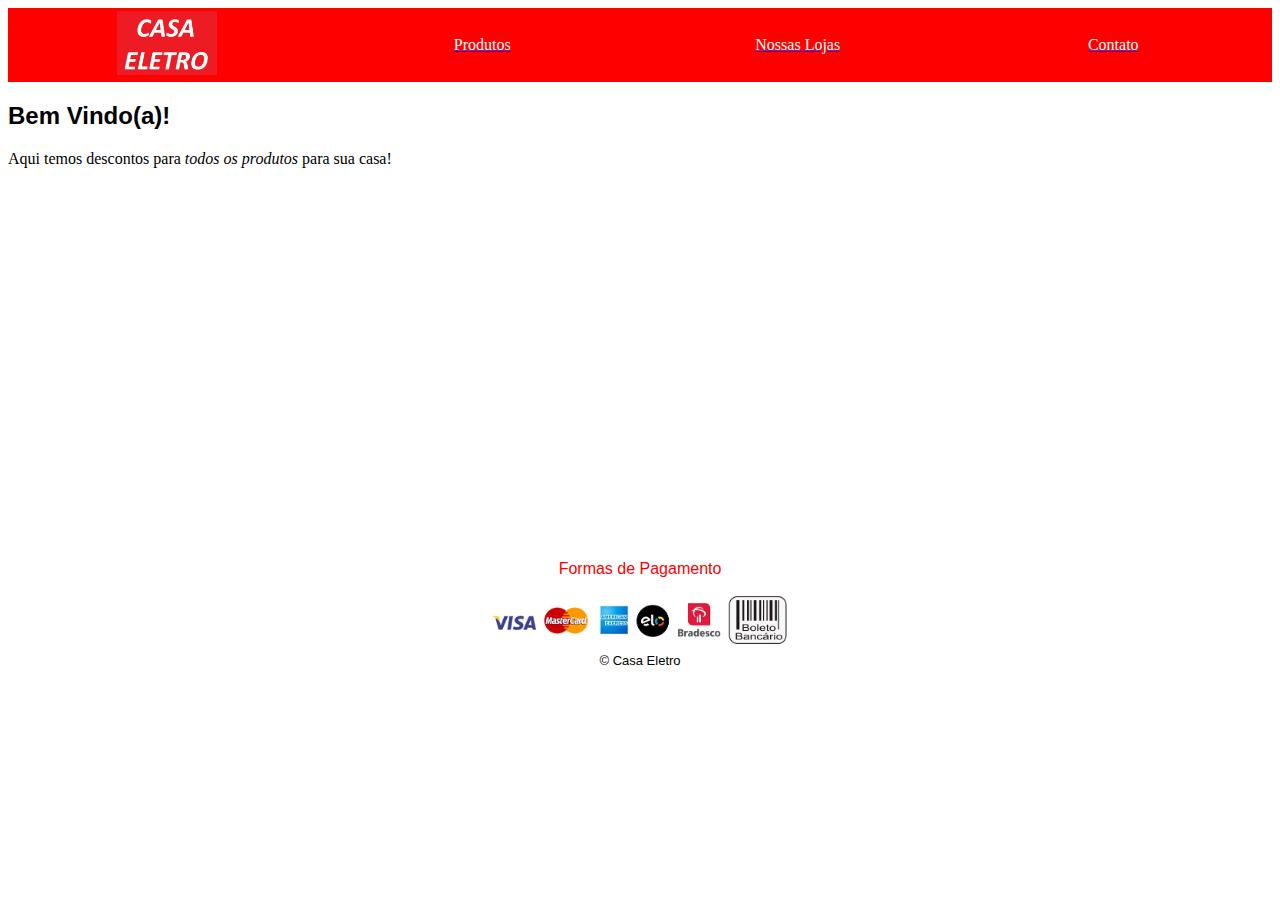
==== index.html @ 674f5836 "Initial commit" ====
<!DOCTYPE html>
<html lang="pt-br">

<head>
    <meta charset="UTF-8">
    <title>Casa Eletro</title>
    <link rel="stylesheet" href="./css/estilo.css">
</head>

<body>
    <!-- Início do Menu -->
    <table width="100%" bgcolor="red">
        <tr>
            <td align="center" width="25%"><a href="index.html">
                    <font color=white><img width="100px" src="./imagens/logo_casaeletro.png" alt="Página Inicial">
                    </font>
                </a></td>
            <td align="center" width="25%"><a href="produtos.html">
                    <font color=white>Produtos</font>
                </a></td>
            <td align="center" width="25%"><a href="loja.html">
                    <font color=white>Nossas Lojas</font>
                </a></td>
            <td align="center" width="25%"><a href="contato.html">
                    <font color=white>Contato</font>
                </a></td>
        </tr>
    </table>
    <!-- Fim do Menu -->

    <h2>
        <font face="Arial">Bem Vindo(a)!</font>
    </h2>
    <p>Aqui temos descontos para <em>todos os produtos</em> para sua casa!</p>
    <br><br><br><br><br><br><br><br><br><br>
    <br><br><br><br><br><br><br><br><br><br>


    <center>
        <span>
            <p>
                <font face="Arial" color="red">Formas de Pagamento</font>
            </p>
            <img width="300px" src="./imagens/logo_pagamento.jpg" alt="Formas de Pagamento">
        </span>
    </center>
    <center>
        <font face="arial" size=2>&copy; Casa Eletro</font>
    </center>

</body>

</html>
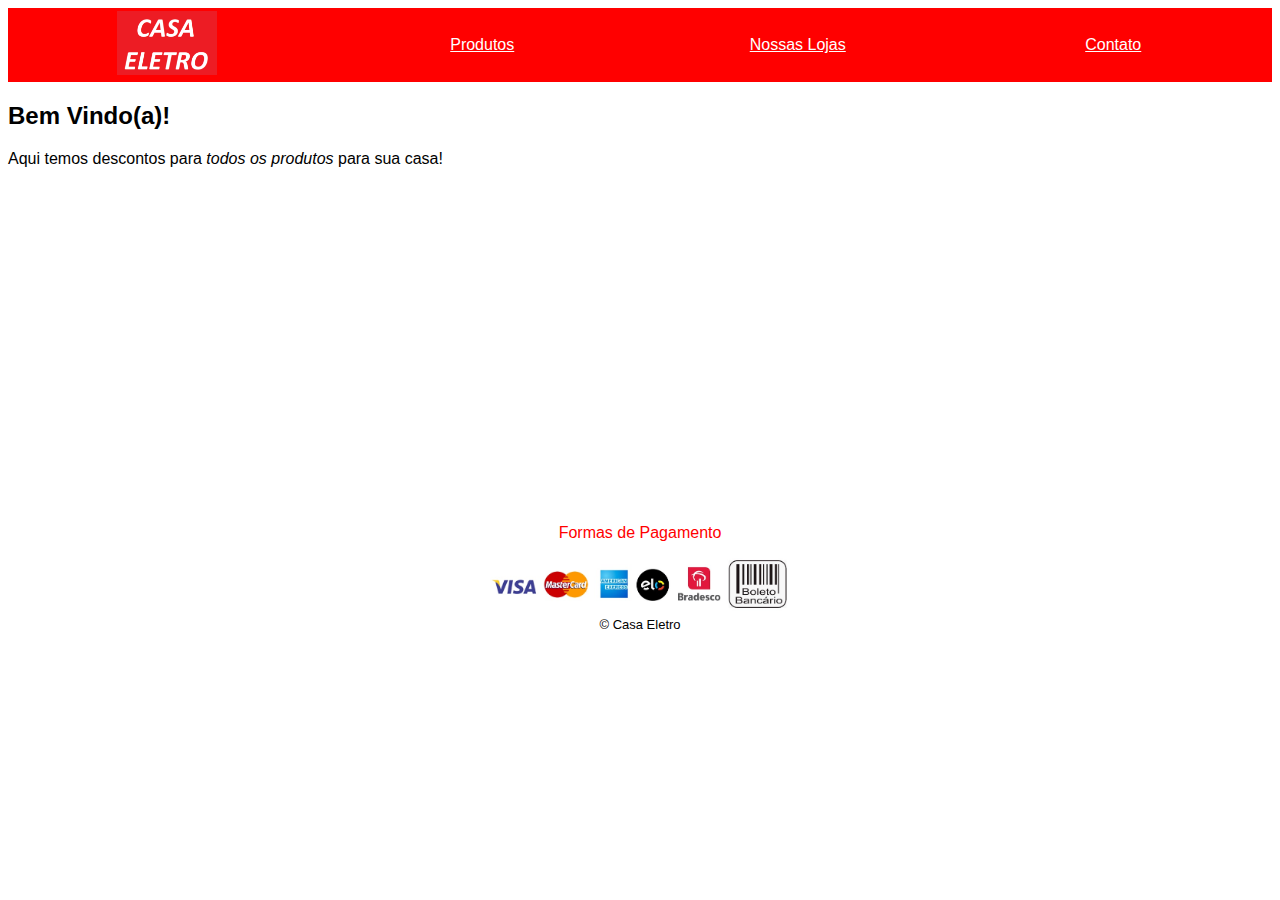
==== commit 00a7c401: "Add Seletores" ====
--- a/index.html
+++ b/index.html
@@ -8,44 +8,33 @@
 </head>
 
 <body>
-    <!-- Início do Menu -->
-    <table width="100%" bgcolor="red">
+     <!-- Início do Menu -->
+     <table width="100%" bgcolor="red" class="menu">
         <tr>
-            <td align="center" width="25%"><a href="index.html">
-                    <font color=white><img width="100px" src="./imagens/logo_casaeletro.png" alt="Página Inicial">
-                    </font>
-                </a></td>
-            <td align="center" width="25%"><a href="produtos.html">
-                    <font color=white>Produtos</font>
-                </a></td>
-            <td align="center" width="25%"><a href="loja.html">
-                    <font color=white>Nossas Lojas</font>
-                </a></td>
-            <td align="center" width="25%"><a href="contato.html">
-                    <font color=white>Contato</font>
-                </a></td>
+            <td align="center" width="25%"><a href="index.html"><img width="100px" src="./imagens/logo_casaeletro.png" alt="Página Inicial"></a></td>
+            <td align="center" width="25%"><a href="produtos.html">Produtos</a></td>
+            <td align="center" width="25%"><a href="loja.html">Nossas Lojas</a></td>
+            <td align="center" width="25%"><a href="contato.html">Contato</a></td>
         </tr>
     </table>
     <!-- Fim do Menu -->
 
-    <h2>
-        <font face="Arial">Bem Vindo(a)!</font>
-    </h2>
+
+    <h2>Bem Vindo(a)!</h2>
+    
     <p>Aqui temos descontos para <em>todos os produtos</em> para sua casa!</p>
-    <br><br><br><br><br><br><br><br><br><br>
-    <br><br><br><br><br><br><br><br><br><br>
+    <br><br><br><br><br><br><br><br><br>
+    <br><br><br><br><br><br><br><br><br>
 
 
     <center>
         <span>
-            <p>
-                <font face="Arial" color="red">Formas de Pagamento</font>
-            </p>
+            <p id="forma-pagamento">Formas de Pagamento</p>
             <img width="300px" src="./imagens/logo_pagamento.jpg" alt="Formas de Pagamento">
         </span>
     </center>
     <center>
-        <font face="arial" size=2>&copy; Casa Eletro</font>
+        <font face="arial" size=2>&copy; Casa Eletro
     </center>
 
 </body>
--- a/css/estilo.css
+++ b/css/estilo.css
@@ -0,0 +1,36 @@
+body {
+    font-family: Arial, Helvetica, sans-serif;
+}
+
+#forma-pagamento {
+    color: red;
+}
+
+.menu a {
+    color: white;
+}
+
+.nome-item {
+    font-size: 90%;
+    font-family: Arial, Helvetica, sans-serif;
+}
+
+.valor-novo {
+    color: red;
+    font-size: 130%;
+    font-family: Arial, Helvetica, sans-serif;
+}
+
+
+
+
+/*
+h3 {
+    font-family: Arial, Helvetica, sans-serif;
+}
+ul li{
+    font-family: Arial, Helvetica, sans-serif;
+    font-style: italic;
+}
+*/
+
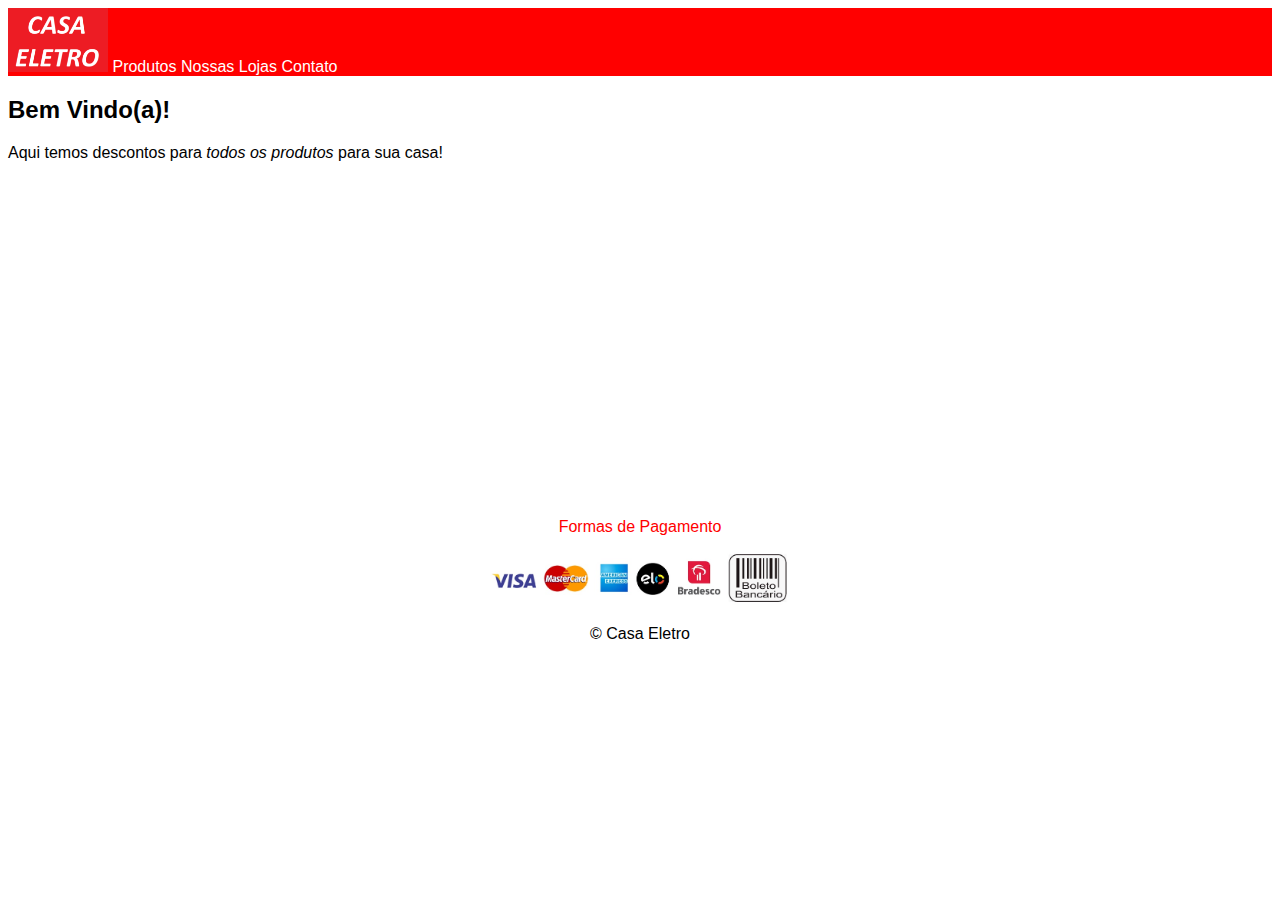
==== commit 33b15d02: "Identificação Index" ====
--- a/index.html
+++ b/index.html
@@ -3,39 +3,35 @@
 
 <head>
     <meta charset="UTF-8">
+    <meta http-equiv="X-UA-Compatible" content="IE=edge">
+    <meta name="viewport" content="width=device-width, initial-scale=1.0">
     <title>Casa Eletro</title>
     <link rel="stylesheet" href="./css/estilo.css">
 </head>
 
 <body>
-     <!-- Início do Menu -->
-     <table width="100%" bgcolor="red" class="menu">
-        <tr>
-            <td align="center" width="25%"><a href="index.html"><img width="100px" src="./imagens/logo_casaeletro.png" alt="Página Inicial"></a></td>
-            <td align="center" width="25%"><a href="produtos.html">Produtos</a></td>
-            <td align="center" width="25%"><a href="loja.html">Nossas Lojas</a></td>
-            <td align="center" width="25%"><a href="contato.html">Contato</a></td>
-        </tr>
+
+    <table width="100%">
+        <nav class="menu" >
+        <a href="index.html"><img width="100px" src="./imagens/logo.png" alt="Página Inicial"></a>
+        <a href="produtos.html">Produtos</a>
+        <a href="loja.html">Nossas Lojas</a>
+        <a href="contato.html">Contato</a>
+    </nav>
     </table>
-    <!-- Fim do Menu -->
 
+    <main>
+        <h2>Bem Vindo(a)!</h2>
+        <p>Aqui temos descontos para <em>todos os produtos</em> para sua casa!</p>
+    </main>
 
-    <h2>Bem Vindo(a)!</h2>
-    
-    <p>Aqui temos descontos para <em>todos os produtos</em> para sua casa!</p>
-    <br><br><br><br><br><br><br><br><br>
-    <br><br><br><br><br><br><br><br><br>
+    <br><br><br><br><br><br><br><br><br><br><br><br><br><br><br><br><br><br>
 
-
-    <center>
-        <span>
-            <p id="forma-pagamento">Formas de Pagamento</p>
-            <img width="300px" src="./imagens/logo_pagamento.jpg" alt="Formas de Pagamento">
-        </span>
-    </center>
-    <center>
-        <font face="arial" size=2>&copy; Casa Eletro
-    </center>
+    <footer id="rodape">
+        <p id="forma-pagamento">Formas de Pagamento</p>
+        <img width="300px" src="./imagens/logo_pagamento.jpg" alt="Formas de Pagamento">
+        <p>&copy; Casa Eletro</p>
+    </footer>
 
 </body>
 
--- a/css/estilo.css
+++ b/css/estilo.css
@@ -1,36 +1,55 @@
 body {
+    font-family: Arial, Helvetica, sans-serif;
+}
+
+.menu {
+    background: red;
+}
+
+.menu a {
+    color: white;
+    text-decoration: none;
+}
+
+.descricao {
+    font-size: 100%;
+    font-family: Arial, Helvetica, sans-serif;
+}
+
+
+.categorias{
+    width: 20%;
+    text-align: left;
+    display: inline-block;
+    padding-left: 5px;  
+
+}
+
+.produtos {
+    align-items: center;
+    padding-left: 25%;
+    display: inline-block;
+    transform: translateY(-130px);
+
+}
+
+.box-produto{
+    width: 20%;
+    text-align: center;
+    display: inline-block;
+
+}
+
+#rodape{
+    text-align: center;
+}
+
+.preco {
+    color: red;
+    font-size: 130%;
     font-family: Arial, Helvetica, sans-serif;
 }
 
 #forma-pagamento {
     color: red;
 }
-
-.menu a {
-    color: white;
-}
-
-.nome-item {
-    font-size: 90%;
-    font-family: Arial, Helvetica, sans-serif;
-}
-
-.valor-novo {
-    color: red;
-    font-size: 130%;
-    font-family: Arial, Helvetica, sans-serif;
-}
-
-
-
-
-/*
-h3 {
-    font-family: Arial, Helvetica, sans-serif;
-}
-ul li{
-    font-family: Arial, Helvetica, sans-serif;
-    font-style: italic;
-}
-*/
-
